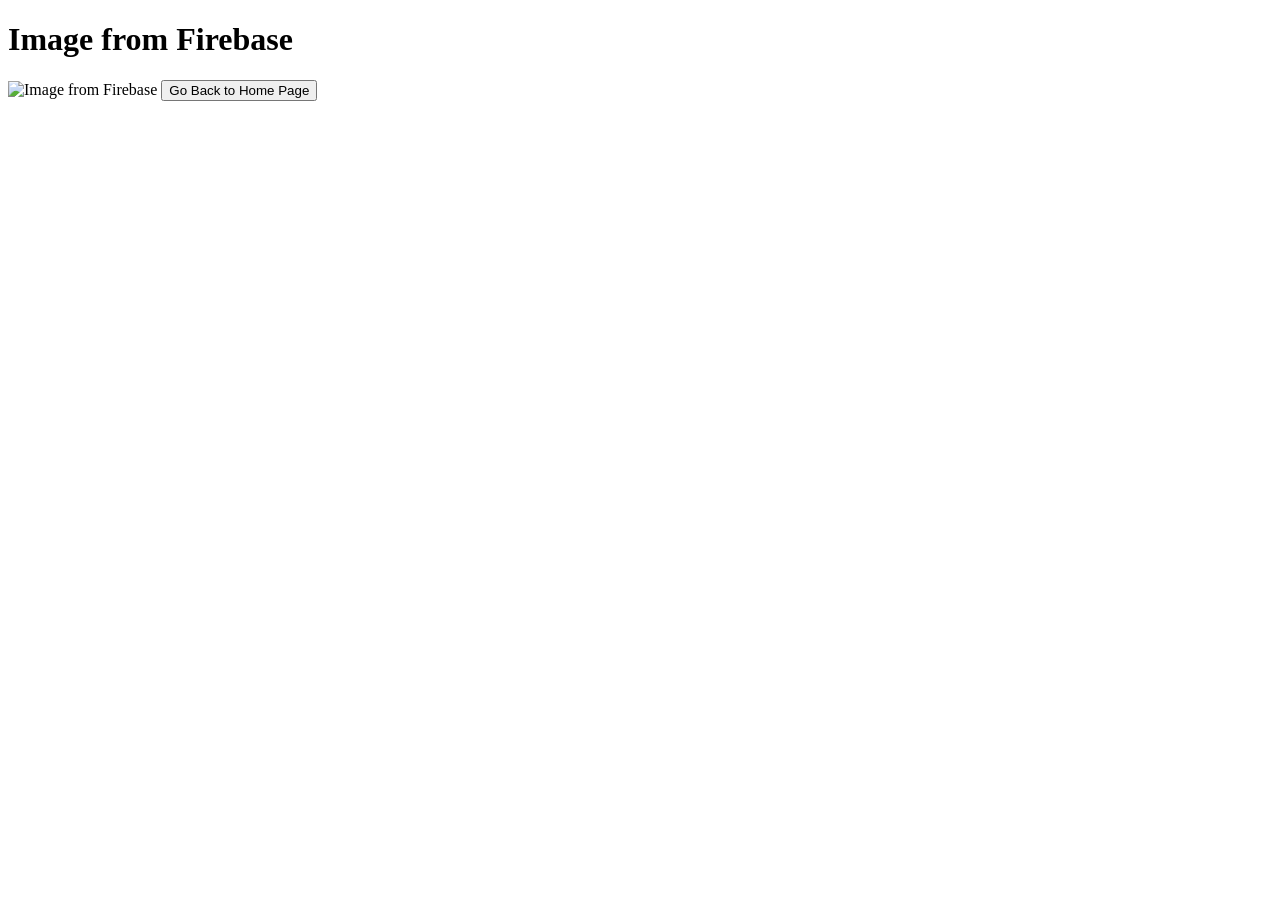
==== templates/detection_page.html @ 7b6981d7 "fetch image from firebase done" ====
<!DOCTYPE html>
<html lang="en">
<head>
    <meta charset="UTF-8">
    <meta name="viewport" content="width=device-width, initial-scale=1.0">
    <title>Image from Firebase</title>
</head>
<body>
    <h1>Image from Firebase</h1>
    <img src="{{ image_url }}" alt="Image from Firebase">
    <button onclick="location.href='/'">Go Back to Home Page</button>
</body>
</html>
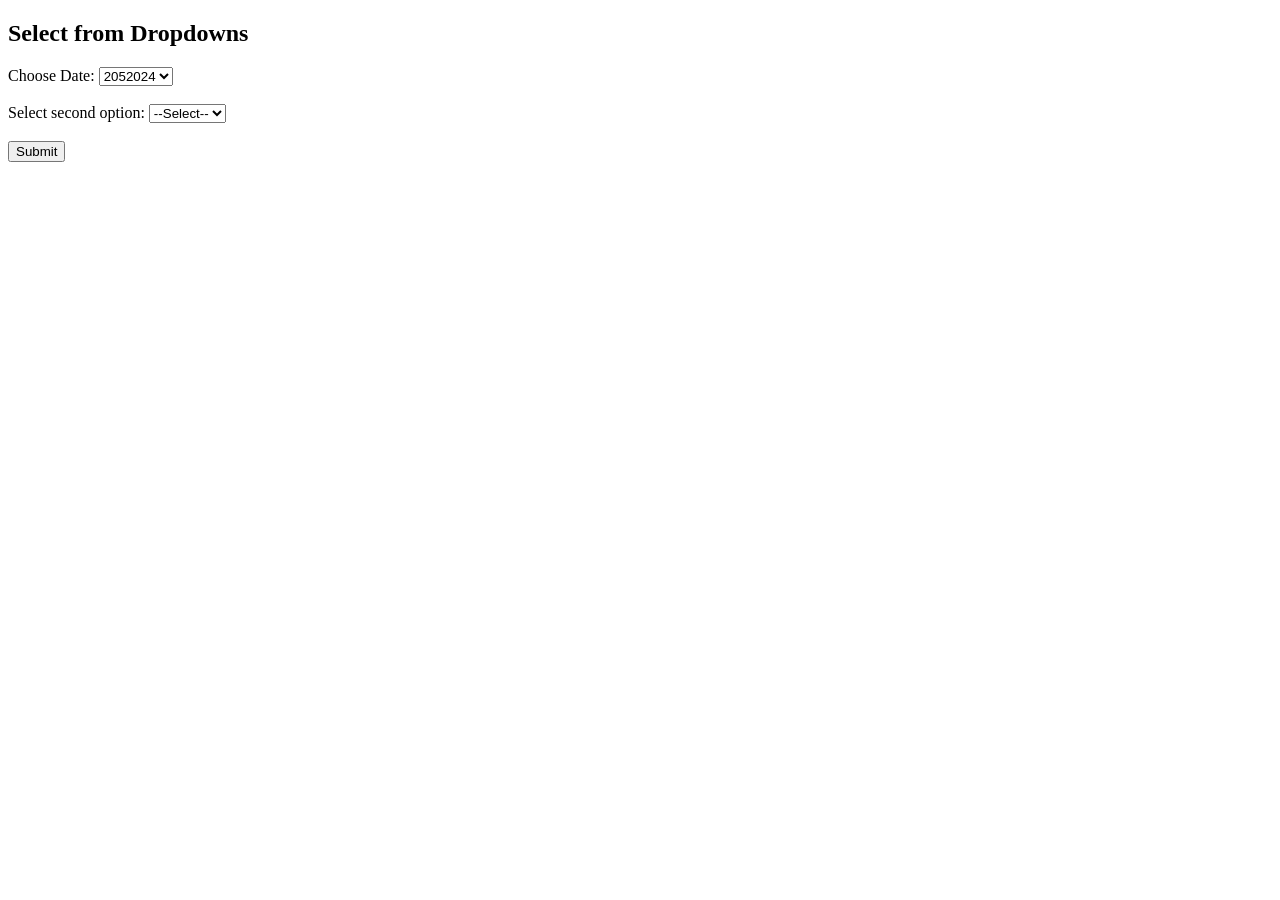
==== commit 7ec3abc4: "Selection Dropdown Done" ====
--- a/templates/detection_page.html
+++ b/templates/detection_page.html
@@ -3,11 +3,86 @@
 <head>
     <meta charset="UTF-8">
     <meta name="viewport" content="width=device-width, initial-scale=1.0">
-    <title>Image from Firebase</title>
+    <title>Dropdown Selection</title>
 </head>
-<body>
-    <h1>Image from Firebase</h1>
-    <img src="{{ image_url }}" alt="Image from Firebase">
-    <button onclick="location.href='/'">Go Back to Home Page</button>
-</body>
+    <body>
+    <h2>Select from Dropdowns</h2>
+    <form id= "selectionForm" action="#">
+        <label for="date">Choose Date:</label>
+        <select id="date" name="date" onchange="updateLocation()">
+            
+            <option value="2052024">2052024</option>
+            
+            <option value="2152024">2152024</option>
+            
+            <option value="2252024">2252024</option>
+            
+        </select>
+        <br><br>
+
+        <label for="location">Select second option:</label>
+        <select id="location" name="location">
+            <option value="">--Select--</option>
+        </select>
+        <br><br>
+
+        <input type="submit" value="Submit">
+    </form>
+
+    <div id="imageContainer"></div>
+
+    <script>
+        const data = {"2052024": {"location01": {"latitude": 2.909223, "longitude": 101.352959, "palm oils detected": 2, "palm oils harvested": 2, "timestamp": "14:06"}, "location02": {"latitude": 2.909147, "longitude": 101.352863, "palm oils detected": 3, "palm oils harvested": 3, "timestamp": "14:07"}, "location03": {"latitude": 2.909079, "longitude": 101.352854, "palm oils detected": 5, "palm oils harvested": 2, "timestamp": "14:07"}, "location04": {"latitude": 2.909079, "longitude": 101.352854, "palm oils detected": 4, "palm oils harvested": 2, "timestamp": "14:07"}, "location05": {"latitude": 2.909079, "longitude": 101.352854, "palm oils detected": 2, "palm oils harvested": 2, "timestamp": "14:07"}, "location06": {"latitude": 2.909079, "longitude": 101.352854, "palm oils detected": 3, "palm oils harvested": 1, "timestamp": "14:08"}, "location07": {"latitude": 2.909079, "longitude": 101.352854, "palm oils detected": 4, "palm oils harvested": 1, "timestamp": "14:08"}, "location08": {"latitude": 2.909079, "longitude": 101.352854, "palm oils detected": 5, "palm oils harvested": 3, "timestamp": "14:08"}, "location09": {"latitude": 2.909111, "longitude": 101.352882, "palm oils detected": 2, "palm oils harvested": 1, "timestamp": "14:08"}, "location10": {"latitude": 2.909114, "longitude": 101.352786, "palm oils detected": 4, "palm oils harvested": 2, "timestamp": "14:08"}, "location11": {"latitude": 2.909062, "longitude": 101.352742, "palm oils detected": 3, "palm oils harvested": 1, "timestamp": "14:09"}, "location12": {"latitude": 2.909073, "longitude": 101.352789, "palm oils detected": 3, "palm oils harvested": 1, "timestamp": "14:09"}, "location13": {"latitude": 2.90905, "longitude": 101.352681, "palm oils detected": 3, "palm oils harvested": 2, "timestamp": "14:09"}, "location14": {"latitude": 2.90905, "longitude": 101.352681, "palm oils detected": 2, "palm oils harvested": 1, "timestamp": "14:09"}, "location15": {"latitude": 2.90905, "longitude": 101.352681, "palm oils detected": 4, "palm oils harvested": 2, "timestamp": "14:10"}, "location16": {"latitude": 2.90905, "longitude": 101.352681, "palm oils detected": 3, "palm oils harvested": 2, "timestamp": "14:10"}, "location17": {"latitude": 2.90905, "longitude": 101.352681, "palm oils detected": 5, "palm oils harvested": 5, "timestamp": "14:10"}, "location18": {"latitude": 2.90905, "longitude": 101.352681, "palm oils detected": 5, "palm oils harvested": 2, "timestamp": "14:10"}, "location19": {"latitude": 2.90905, "longitude": 101.352681, "palm oils detected": 3, "palm oils harvested": 2, "timestamp": "14:10"}}, "2152024": {"location20": {"latitude": 2.90905, "longitude": 101.352681, "palm oils detected": 3, "palm oils harvested": 3, "timestamp": "14:10"}, "location21": {"latitude": 2.90905, "longitude": 101.352681, "palm oils detected": 2, "palm oils harvested": 2, "timestamp": "14:10"}}, "2252024": {"location22": {"latitude": 2.90905, "longitude": 101.352681, "palm oils detected": 2, "palm oils harvested": 2, "timestamp": "14:10"}, "location23": {"latitude": 2.90905, "longitude": 101.352681, "palm oils detected": 1, "palm oils harvested": 1, "timestamp": "14:10"}}};
+
+        function updateLocation() {
+            const date = document.getElementById('date');
+            const location = document.getElementById('location');
+            const selectedValue = date.value;
+
+            // Clear the second dropdown
+            location.innerHTML = '<option value="">--Select--</option>';
+
+            if (selectedValue && data[selectedValue]) {
+                // Populate the second dropdown based on the first dropdown's selection
+                const options = data[selectedValue];
+                for (const key in options) {
+                    const option = document.createElement('option');
+                    option.value = key;
+                    option.text = key;
+                    location.appendChild(option);
+                }
+            }
+        }
+
+        document.getElementById('selectionForm').addEventListener('submit', async function(event) {
+            event.preventDefault();
+            const firstSelection = document.getElementById('date').value;
+            const secondSelection = document.getElementById('location').value;
+
+            if (firstSelection && secondSelection) {
+                const imagePath = `{detected_pics}/${firstSelection}/${secondSelection}`;
+                const response = await fetch('/fetch_image_url', {
+                    method: 'POST',
+                    headers: {
+                        'Content-Type': 'application/json',
+                    },
+                    body: JSON.stringify({ path: imagePath }),
+                });
+                const result = await response.json();
+                const imageUrl = result.url;
+                displayImage(imageUrl);
+            }
+        });
+
+        function displayImage(url) {
+            const imageContainer = document.getElementById('imageContainer');
+            imageContainer.innerHTML = `<img src="${url}" alt="Selected Image">`;
+        }
+
+        function showMessage(selectedValue) {
+            alert("You selected: " + selectedValue);
+        }
+    </script>
+    </body>
 </html>
+    
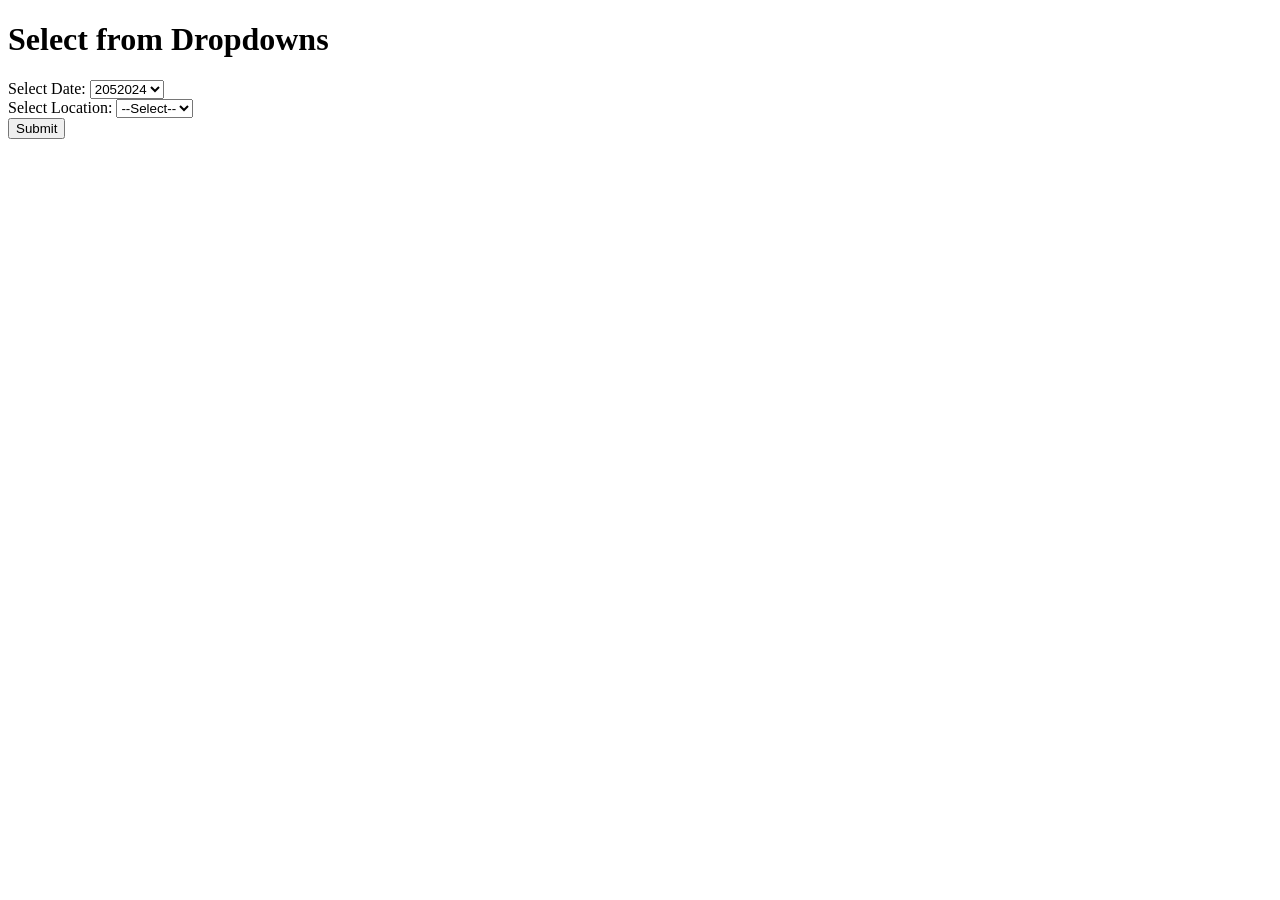
==== commit 0a0848de: "Styling by shuaige" ====
--- a/templates/detection_page.html
+++ b/templates/detection_page.html
@@ -1,88 +1,285 @@
 <!DOCTYPE html>
 <html lang="en">
-<head>
-    <meta charset="UTF-8">
-    <meta name="viewport" content="width=device-width, initial-scale=1.0">
+  <head>
+    <meta charset="UTF-8" />
+    <meta name="viewport" content="width=device-width, initial-scale=1.0" />
     <title>Dropdown Selection</title>
-</head>
-    <body>
-    <h2>Select from Dropdowns</h2>
-    <form id= "selectionForm" action="#">
-        <label for="date">Choose Date:</label>
-        <select id="date" name="date" onchange="updateLocation()">
-            
+    <link
+      rel="stylesheet"
+      href="https://fonts.googleapis.com/css2?family=Poppins:wght@400;500;600&display=swap"
+    />
+    <link
+      rel="stylesheet"
+      type="text/css"
+      href="{{ url_for('static', filename='css/styles.css') }}"
+    />
+  </head>
+  <body>
+    <div class="form-container">
+      <div class="header">
+        <h1>Select from Dropdowns</h1>
+      </div>
+      <form id="selectionForm" action="#">
+        <div class="form-group">
+          <label for="date">Select Date:</label>
+          <select id="date" name="date" onchange="updateLocation()">
             <option value="2052024">2052024</option>
-            
+
             <option value="2152024">2152024</option>
-            
+
             <option value="2252024">2252024</option>
-            
-        </select>
-        <br><br>
-
-        <label for="location">Select second option:</label>
-        <select id="location" name="location">
+
+            <option value="2352024">2352024</option>
+          </select>
+        </div>
+
+        <div class="form-group">
+          <label for="location">Select Location:</label>
+          <select id="location" name="location">
             <option value="">--Select--</option>
-        </select>
-        <br><br>
-
-        <input type="submit" value="Submit">
-    </form>
-
-    <div id="imageContainer"></div>
-
+          </select>
+        </div>
+
+        <div class="button-container">
+          <input type="submit" value="Submit" class="btn-submit" />
+        </div>
+      </form>
+    </div>
     <script>
-        const data = {"2052024": {"location01": {"latitude": 2.909223, "longitude": 101.352959, "palm oils detected": 2, "palm oils harvested": 2, "timestamp": "14:06"}, "location02": {"latitude": 2.909147, "longitude": 101.352863, "palm oils detected": 3, "palm oils harvested": 3, "timestamp": "14:07"}, "location03": {"latitude": 2.909079, "longitude": 101.352854, "palm oils detected": 5, "palm oils harvested": 2, "timestamp": "14:07"}, "location04": {"latitude": 2.909079, "longitude": 101.352854, "palm oils detected": 4, "palm oils harvested": 2, "timestamp": "14:07"}, "location05": {"latitude": 2.909079, "longitude": 101.352854, "palm oils detected": 2, "palm oils harvested": 2, "timestamp": "14:07"}, "location06": {"latitude": 2.909079, "longitude": 101.352854, "palm oils detected": 3, "palm oils harvested": 1, "timestamp": "14:08"}, "location07": {"latitude": 2.909079, "longitude": 101.352854, "palm oils detected": 4, "palm oils harvested": 1, "timestamp": "14:08"}, "location08": {"latitude": 2.909079, "longitude": 101.352854, "palm oils detected": 5, "palm oils harvested": 3, "timestamp": "14:08"}, "location09": {"latitude": 2.909111, "longitude": 101.352882, "palm oils detected": 2, "palm oils harvested": 1, "timestamp": "14:08"}, "location10": {"latitude": 2.909114, "longitude": 101.352786, "palm oils detected": 4, "palm oils harvested": 2, "timestamp": "14:08"}, "location11": {"latitude": 2.909062, "longitude": 101.352742, "palm oils detected": 3, "palm oils harvested": 1, "timestamp": "14:09"}, "location12": {"latitude": 2.909073, "longitude": 101.352789, "palm oils detected": 3, "palm oils harvested": 1, "timestamp": "14:09"}, "location13": {"latitude": 2.90905, "longitude": 101.352681, "palm oils detected": 3, "palm oils harvested": 2, "timestamp": "14:09"}, "location14": {"latitude": 2.90905, "longitude": 101.352681, "palm oils detected": 2, "palm oils harvested": 1, "timestamp": "14:09"}, "location15": {"latitude": 2.90905, "longitude": 101.352681, "palm oils detected": 4, "palm oils harvested": 2, "timestamp": "14:10"}, "location16": {"latitude": 2.90905, "longitude": 101.352681, "palm oils detected": 3, "palm oils harvested": 2, "timestamp": "14:10"}, "location17": {"latitude": 2.90905, "longitude": 101.352681, "palm oils detected": 5, "palm oils harvested": 5, "timestamp": "14:10"}, "location18": {"latitude": 2.90905, "longitude": 101.352681, "palm oils detected": 5, "palm oils harvested": 2, "timestamp": "14:10"}, "location19": {"latitude": 2.90905, "longitude": 101.352681, "palm oils detected": 3, "palm oils harvested": 2, "timestamp": "14:10"}}, "2152024": {"location20": {"latitude": 2.90905, "longitude": 101.352681, "palm oils detected": 3, "palm oils harvested": 3, "timestamp": "14:10"}, "location21": {"latitude": 2.90905, "longitude": 101.352681, "palm oils detected": 2, "palm oils harvested": 2, "timestamp": "14:10"}}, "2252024": {"location22": {"latitude": 2.90905, "longitude": 101.352681, "palm oils detected": 2, "palm oils harvested": 2, "timestamp": "14:10"}, "location23": {"latitude": 2.90905, "longitude": 101.352681, "palm oils detected": 1, "palm oils harvested": 1, "timestamp": "14:10"}}};
-
-        function updateLocation() {
-            const date = document.getElementById('date');
-            const location = document.getElementById('location');
-            const selectedValue = date.value;
-
-            // Clear the second dropdown
-            location.innerHTML = '<option value="">--Select--</option>';
-
-            if (selectedValue && data[selectedValue]) {
-                // Populate the second dropdown based on the first dropdown's selection
-                const options = data[selectedValue];
-                for (const key in options) {
-                    const option = document.createElement('option');
-                    option.value = key;
-                    option.text = key;
-                    location.appendChild(option);
-                }
-            }
+      const data = {
+        2052024: {
+          location01: {
+            latitude: 2.909223,
+            longitude: 101.352959,
+            "palm oils detected": 2,
+            "palm oils harvested": 2,
+            timestamp: "14:06",
+          },
+          location02: {
+            latitude: 2.909147,
+            longitude: 101.352863,
+            "palm oils detected": 3,
+            "palm oils harvested": 3,
+            timestamp: "14:07",
+          },
+          location03: {
+            latitude: 2.909079,
+            longitude: 101.352854,
+            "palm oils detected": 5,
+            "palm oils harvested": 2,
+            timestamp: "14:07",
+          },
+          location04: {
+            latitude: 2.909079,
+            longitude: 101.352854,
+            "palm oils detected": 4,
+            "palm oils harvested": 2,
+            timestamp: "14:07",
+          },
+          location05: {
+            latitude: 2.909079,
+            longitude: 101.352854,
+            "palm oils detected": 2,
+            "palm oils harvested": 2,
+            timestamp: "14:07",
+          },
+          location06: {
+            latitude: 2.909079,
+            longitude: 101.352854,
+            "palm oils detected": 3,
+            "palm oils harvested": 1,
+            timestamp: "14:08",
+          },
+          location07: {
+            latitude: 2.909079,
+            longitude: 101.352854,
+            "palm oils detected": 4,
+            "palm oils harvested": 1,
+            timestamp: "14:08",
+          },
+          location08: {
+            latitude: 2.909079,
+            longitude: 101.352854,
+            "palm oils detected": 5,
+            "palm oils harvested": 3,
+            timestamp: "14:08",
+          },
+          location09: {
+            latitude: 2.909111,
+            longitude: 101.352882,
+            "palm oils detected": 2,
+            "palm oils harvested": 1,
+            timestamp: "14:08",
+          },
+          location10: {
+            latitude: 2.909114,
+            longitude: 101.352786,
+            "palm oils detected": 4,
+            "palm oils harvested": 2,
+            timestamp: "14:08",
+          },
+          location11: {
+            latitude: 2.909062,
+            longitude: 101.352742,
+            "palm oils detected": 3,
+            "palm oils harvested": 1,
+            timestamp: "14:09",
+          },
+          location12: {
+            latitude: 2.909073,
+            longitude: 101.352789,
+            "palm oils detected": 3,
+            "palm oils harvested": 1,
+            timestamp: "14:09",
+          },
+          location13: {
+            latitude: 2.90905,
+            longitude: 101.352681,
+            "palm oils detected": 3,
+            "palm oils harvested": 2,
+            timestamp: "14:09",
+          },
+          location14: {
+            latitude: 2.90905,
+            longitude: 101.352681,
+            "palm oils detected": 2,
+            "palm oils harvested": 1,
+            timestamp: "14:09",
+          },
+          location15: {
+            latitude: 2.90905,
+            longitude: 101.352681,
+            "palm oils detected": 4,
+            "palm oils harvested": 2,
+            timestamp: "14:10",
+          },
+          location16: {
+            latitude: 2.90905,
+            longitude: 101.352681,
+            "palm oils detected": 3,
+            "palm oils harvested": 2,
+            timestamp: "14:10",
+          },
+          location17: {
+            latitude: 2.90905,
+            longitude: 101.352681,
+            "palm oils detected": 5,
+            "palm oils harvested": 5,
+            timestamp: "14:10",
+          },
+          location18: {
+            latitude: 2.90905,
+            longitude: 101.352681,
+            "palm oils detected": 5,
+            "palm oils harvested": 2,
+            timestamp: "14:10",
+          },
+          location19: {
+            latitude: 2.90905,
+            longitude: 101.352681,
+            "palm oils detected": 3,
+            "palm oils harvested": 2,
+            timestamp: "14:10",
+          },
+        },
+        2152024: {
+          location20: {
+            latitude: 2.90905,
+            longitude: 101.352681,
+            "palm oils detected": 3,
+            "palm oils harvested": 3,
+            timestamp: "14:10",
+          },
+          location21: {
+            latitude: 2.90905,
+            longitude: 101.352681,
+            "palm oils detected": 2,
+            "palm oils harvested": 2,
+            timestamp: "14:10",
+          },
+        },
+        2252024: {
+          location22: {
+            latitude: 2.90905,
+            longitude: 101.352681,
+            "palm oils detected": 2,
+            "palm oils harvested": 2,
+            timestamp: "14:10",
+          },
+          location23: {
+            latitude: 2.90905,
+            longitude: 101.352681,
+            "palm oils detected": 1,
+            "palm oils harvested": 1,
+            timestamp: "14:10",
+          },
+        },
+        2352024: {
+          location24: {
+            latitude: 2.90905,
+            longitude: 101.352681,
+            "palm oils detected": 1,
+            "palm oils harvested": 1,
+            timestamp: "14:10",
+          },
+        },
+      };
+
+      function updateLocation() {
+        const date = document.getElementById("date");
+        const location = document.getElementById("location");
+        const selectedValue = date.value;
+
+        // Clear the second dropdown
+        location.innerHTML = '<option value="">--Select--</option>';
+
+        if (selectedValue && data[selectedValue]) {
+          // Populate the second dropdown based on the first dropdown's selection
+          const options = data[selectedValue];
+          for (const key in options) {
+            const option = document.createElement("option");
+            option.value = key;
+            option.text = key;
+            location.appendChild(option);
+          }
         }
-
-        document.getElementById('selectionForm').addEventListener('submit', async function(event) {
-            event.preventDefault();
-            const firstSelection = document.getElementById('date').value;
-            const secondSelection = document.getElementById('location').value;
-
-            if (firstSelection && secondSelection) {
-                const imagePath = `{detected_pics}/${firstSelection}/${secondSelection}`;
-                const response = await fetch('/fetch_image_url', {
-                    method: 'POST',
-                    headers: {
-                        'Content-Type': 'application/json',
-                    },
-                    body: JSON.stringify({ path: imagePath }),
-                });
-                const result = await response.json();
-                const imageUrl = result.url;
-                displayImage(imageUrl);
-            }
+      }
+
+      document
+        .getElementById("selectionForm")
+        .addEventListener("submit", async function (event) {
+          event.preventDefault();
+          const firstSelection = document.getElementById("date").value;
+          const secondSelection = document.getElementById("location").value;
+
+          if (firstSelection && secondSelection) {
+            const imagePath = `detected_pics/${firstSelection}/${secondSelection}`;
+            const response = await fetch("/fetch_image_url", {
+              method: "POST",
+              headers: {
+                "Content-Type": "application/json",
+              },
+              body: JSON.stringify({ path: imagePath }),
+            });
+            const result = await response.json();
+            const imageUrl = result.image_url;
+            displayImages(imageUrl);
+          }
         });
 
-        function displayImage(url) {
-            const imageContainer = document.getElementById('imageContainer');
-            imageContainer.innerHTML = `<img src="${url}" alt="Selected Image">`;
-        }
-
-        function showMessage(selectedValue) {
-            alert("You selected: " + selectedValue);
-        }
+      function displayImages(urls) {
+        const imageContainer = document.getElementById("imageContainer");
+        imageContainer.innerHTML = ""; // Clear previous images
+        urls.forEach((url) => {
+          const imgElement = document.createElement("img");
+          imgElement.src = url;
+          imgElement.alt = "Selected Image";
+          imageContainer.appendChild(imgElement);
+        });
+      }
+      function showMessage(selectedValue) {
+        alert("You selected: " + selectedValue);
+      }
     </script>
-    </body>
+  </body>
 </html>
-    
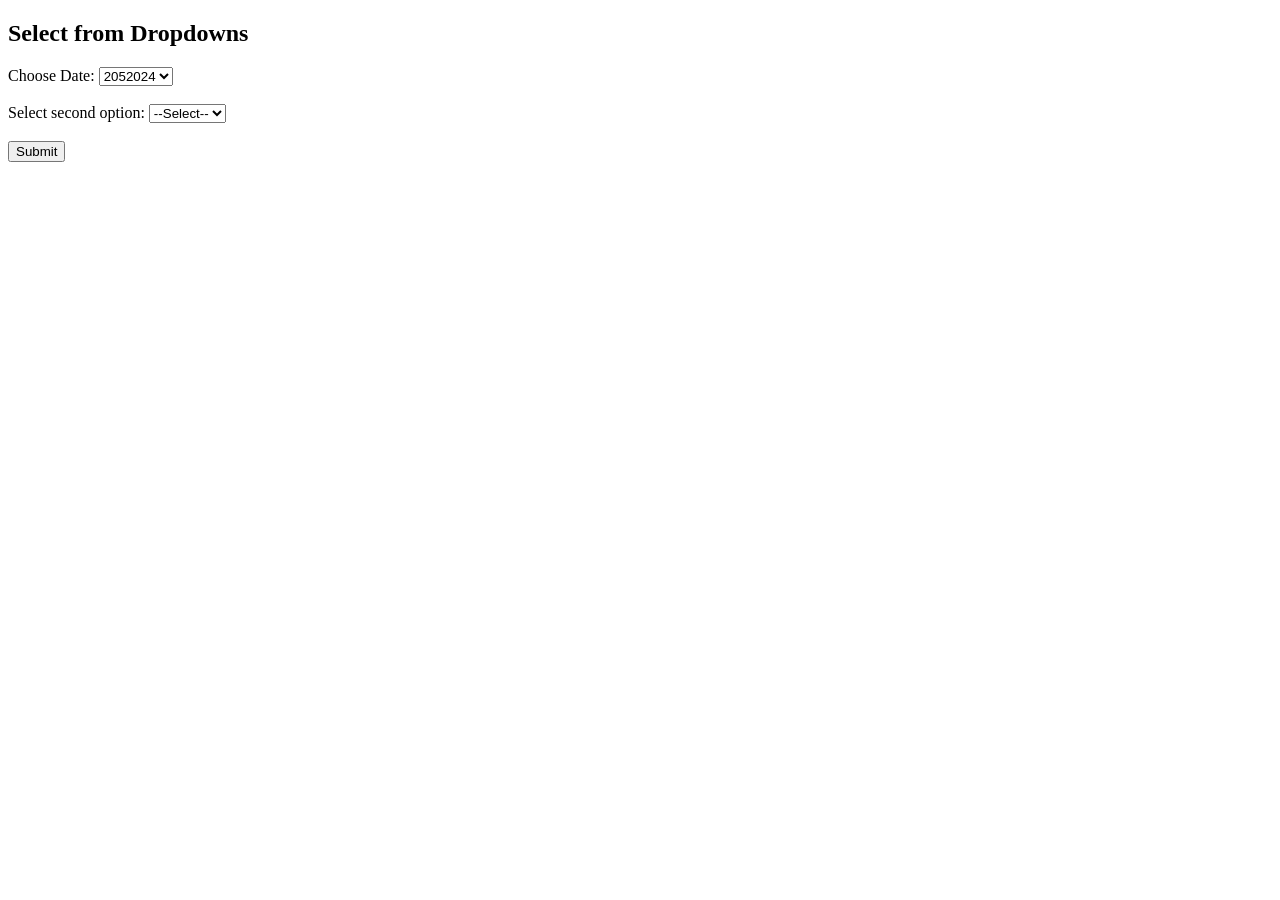
==== commit cdc594af: "changes on detection_page" ====
--- a/templates/detection_page.html
+++ b/templates/detection_page.html
@@ -1,285 +1,116 @@
 <!DOCTYPE html>
 <html lang="en">
-  <head>
-    <meta charset="UTF-8" />
-    <meta name="viewport" content="width=device-width, initial-scale=1.0" />
+<head>
+    <meta charset="UTF-8">
+    <meta name="viewport" content="width=device-width, initial-scale=1.0">
     <title>Dropdown Selection</title>
-    <link
-      rel="stylesheet"
-      href="https://fonts.googleapis.com/css2?family=Poppins:wght@400;500;600&display=swap"
-    />
-    <link
-      rel="stylesheet"
-      type="text/css"
-      href="{{ url_for('static', filename='css/styles.css') }}"
-    />
-  </head>
-  <body>
-    <div class="form-container">
-      <div class="header">
-        <h1>Select from Dropdowns</h1>
-      </div>
-      <form id="selectionForm" action="#">
-        <div class="form-group">
-          <label for="date">Select Date:</label>
-          <select id="date" name="date" onchange="updateLocation()">
+    <style>
+        .container {
+            display: flex; /* Use flexbox */
+            gap : 20px;
+        }
+
+        .box {
+            margin: 10px;
+            padding: 10px
+            text-align: center;
+        }
+
+        .box img {
+            width: 10px; /* Adjust image width */
+            height: auto;
+        }
+        img {
+                max-width: 50%;
+                height: auto;
+            }
+    </style>
+</head>
+    <body>
+    <h2>Select from Dropdowns</h2>
+    <form id= "selectionForm" action="#">
+        <label for="date">Choose Date:</label>
+        <select id="date" name="date" onchange="updateLocation()">
+            
             <option value="2052024">2052024</option>
+            
+            <option value="2152024">2152024</option>
+            
+            <option value="2252024">2252024</option>
+            
+            <option value="2352024">2352024</option>
+            
+        </select>
+        <br><br>
 
-            <option value="2152024">2152024</option>
+        <label for="location">Select second option:</label>
+        <select id="location" name="location">
+            <option value="">--Select--</option>
+        </select>
+        <br><br>
 
-            <option value="2252024">2252024</option>
+        <input type="submit" value="Submit">
+    </form>
+    <br><br>
+    <div id="imageContainer" class="container"></div>
 
-            <option value="2352024">2352024</option>
-          </select>
-        </div>
+    <script>
+        const data = {"2052024": {"location01": {"latitude": 2.909223, "longitude": 101.352959, "palm oils detected": 2, "palm oils harvested": 2, "timestamp": "14:06"}, "location02": {"latitude": 2.909147, "longitude": 101.352863, "palm oils detected": 3, "palm oils harvested": 3, "timestamp": "14:07"}, "location03": {"latitude": 2.909079, "longitude": 101.352854, "palm oils detected": 5, "palm oils harvested": 2, "timestamp": "14:07"}, "location04": {"latitude": 2.909079, "longitude": 101.352854, "palm oils detected": 4, "palm oils harvested": 2, "timestamp": "14:07"}, "location05": {"latitude": 2.909079, "longitude": 101.352854, "palm oils detected": 2, "palm oils harvested": 2, "timestamp": "14:07"}, "location06": {"latitude": 2.909079, "longitude": 101.352854, "palm oils detected": 3, "palm oils harvested": 1, "timestamp": "14:08"}, "location07": {"latitude": 2.909079, "longitude": 101.352854, "palm oils detected": 4, "palm oils harvested": 1, "timestamp": "14:08"}, "location08": {"latitude": 2.909079, "longitude": 101.352854, "palm oils detected": 5, "palm oils harvested": 3, "timestamp": "14:08"}, "location09": {"latitude": 2.909111, "longitude": 101.352882, "palm oils detected": 2, "palm oils harvested": 1, "timestamp": "14:08"}, "location10": {"latitude": 2.909114, "longitude": 101.352786, "palm oils detected": 4, "palm oils harvested": 2, "timestamp": "14:08"}, "location11": {"latitude": 2.909062, "longitude": 101.352742, "palm oils detected": 3, "palm oils harvested": 1, "timestamp": "14:09"}, "location12": {"latitude": 2.909073, "longitude": 101.352789, "palm oils detected": 3, "palm oils harvested": 1, "timestamp": "14:09"}, "location13": {"latitude": 2.90905, "longitude": 101.352681, "palm oils detected": 3, "palm oils harvested": 2, "timestamp": "14:09"}, "location14": {"latitude": 2.90905, "longitude": 101.352681, "palm oils detected": 2, "palm oils harvested": 1, "timestamp": "14:09"}, "location15": {"latitude": 2.90905, "longitude": 101.352681, "palm oils detected": 4, "palm oils harvested": 2, "timestamp": "14:10"}, "location16": {"latitude": 2.90905, "longitude": 101.352681, "palm oils detected": 3, "palm oils harvested": 2, "timestamp": "14:10"}, "location17": {"latitude": 2.90905, "longitude": 101.352681, "palm oils detected": 5, "palm oils harvested": 5, "timestamp": "14:10"}, "location18": {"latitude": 2.90905, "longitude": 101.352681, "palm oils detected": 5, "palm oils harvested": 2, "timestamp": "14:10"}, "location19": {"latitude": 2.90905, "longitude": 101.352681, "palm oils detected": 3, "palm oils harvested": 2, "timestamp": "14:10"}}, "2152024": {"location20": {"latitude": 2.90905, "longitude": 101.352681, "palm oils detected": 3, "palm oils harvested": 3, "timestamp": "14:10"}, "location21": {"latitude": 2.90905, "longitude": 101.352681, "palm oils detected": 2, "palm oils harvested": 2, "timestamp": "14:10"}}, "2252024": {"location22": {"latitude": 2.90905, "longitude": 101.352681, "palm oils detected": 2, "palm oils harvested": 2, "timestamp": "14:10"}, "location23": {"latitude": 2.90905, "longitude": 101.352681, "palm oils detected": 1, "palm oils harvested": 1, "timestamp": "14:10"}}, "2352024": {"location24": {"latitude": 2.90905, "longitude": 101.352681, "palm oils detected": 1, "palm oils harvested": 1, "timestamp": "14:10"}}};
 
-        <div class="form-group">
-          <label for="location">Select Location:</label>
-          <select id="location" name="location">
-            <option value="">--Select--</option>
-          </select>
-        </div>
+        function updateLocation() {
+            const date = document.getElementById('date');
+            const location = document.getElementById('location');
+            const selectedValue = date.value;
 
-        <div class="button-container">
-          <input type="submit" value="Submit" class="btn-submit" />
-        </div>
-      </form>
-    </div>
-    <script>
-      const data = {
-        2052024: {
-          location01: {
-            latitude: 2.909223,
-            longitude: 101.352959,
-            "palm oils detected": 2,
-            "palm oils harvested": 2,
-            timestamp: "14:06",
-          },
-          location02: {
-            latitude: 2.909147,
-            longitude: 101.352863,
-            "palm oils detected": 3,
-            "palm oils harvested": 3,
-            timestamp: "14:07",
-          },
-          location03: {
-            latitude: 2.909079,
-            longitude: 101.352854,
-            "palm oils detected": 5,
-            "palm oils harvested": 2,
-            timestamp: "14:07",
-          },
-          location04: {
-            latitude: 2.909079,
-            longitude: 101.352854,
-            "palm oils detected": 4,
-            "palm oils harvested": 2,
-            timestamp: "14:07",
-          },
-          location05: {
-            latitude: 2.909079,
-            longitude: 101.352854,
-            "palm oils detected": 2,
-            "palm oils harvested": 2,
-            timestamp: "14:07",
-          },
-          location06: {
-            latitude: 2.909079,
-            longitude: 101.352854,
-            "palm oils detected": 3,
-            "palm oils harvested": 1,
-            timestamp: "14:08",
-          },
-          location07: {
-            latitude: 2.909079,
-            longitude: 101.352854,
-            "palm oils detected": 4,
-            "palm oils harvested": 1,
-            timestamp: "14:08",
-          },
-          location08: {
-            latitude: 2.909079,
-            longitude: 101.352854,
-            "palm oils detected": 5,
-            "palm oils harvested": 3,
-            timestamp: "14:08",
-          },
-          location09: {
-            latitude: 2.909111,
-            longitude: 101.352882,
-            "palm oils detected": 2,
-            "palm oils harvested": 1,
-            timestamp: "14:08",
-          },
-          location10: {
-            latitude: 2.909114,
-            longitude: 101.352786,
-            "palm oils detected": 4,
-            "palm oils harvested": 2,
-            timestamp: "14:08",
-          },
-          location11: {
-            latitude: 2.909062,
-            longitude: 101.352742,
-            "palm oils detected": 3,
-            "palm oils harvested": 1,
-            timestamp: "14:09",
-          },
-          location12: {
-            latitude: 2.909073,
-            longitude: 101.352789,
-            "palm oils detected": 3,
-            "palm oils harvested": 1,
-            timestamp: "14:09",
-          },
-          location13: {
-            latitude: 2.90905,
-            longitude: 101.352681,
-            "palm oils detected": 3,
-            "palm oils harvested": 2,
-            timestamp: "14:09",
-          },
-          location14: {
-            latitude: 2.90905,
-            longitude: 101.352681,
-            "palm oils detected": 2,
-            "palm oils harvested": 1,
-            timestamp: "14:09",
-          },
-          location15: {
-            latitude: 2.90905,
-            longitude: 101.352681,
-            "palm oils detected": 4,
-            "palm oils harvested": 2,
-            timestamp: "14:10",
-          },
-          location16: {
-            latitude: 2.90905,
-            longitude: 101.352681,
-            "palm oils detected": 3,
-            "palm oils harvested": 2,
-            timestamp: "14:10",
-          },
-          location17: {
-            latitude: 2.90905,
-            longitude: 101.352681,
-            "palm oils detected": 5,
-            "palm oils harvested": 5,
-            timestamp: "14:10",
-          },
-          location18: {
-            latitude: 2.90905,
-            longitude: 101.352681,
-            "palm oils detected": 5,
-            "palm oils harvested": 2,
-            timestamp: "14:10",
-          },
-          location19: {
-            latitude: 2.90905,
-            longitude: 101.352681,
-            "palm oils detected": 3,
-            "palm oils harvested": 2,
-            timestamp: "14:10",
-          },
-        },
-        2152024: {
-          location20: {
-            latitude: 2.90905,
-            longitude: 101.352681,
-            "palm oils detected": 3,
-            "palm oils harvested": 3,
-            timestamp: "14:10",
-          },
-          location21: {
-            latitude: 2.90905,
-            longitude: 101.352681,
-            "palm oils detected": 2,
-            "palm oils harvested": 2,
-            timestamp: "14:10",
-          },
-        },
-        2252024: {
-          location22: {
-            latitude: 2.90905,
-            longitude: 101.352681,
-            "palm oils detected": 2,
-            "palm oils harvested": 2,
-            timestamp: "14:10",
-          },
-          location23: {
-            latitude: 2.90905,
-            longitude: 101.352681,
-            "palm oils detected": 1,
-            "palm oils harvested": 1,
-            timestamp: "14:10",
-          },
-        },
-        2352024: {
-          location24: {
-            latitude: 2.90905,
-            longitude: 101.352681,
-            "palm oils detected": 1,
-            "palm oils harvested": 1,
-            timestamp: "14:10",
-          },
-        },
-      };
+            // Clear the second dropdown
+            location.innerHTML = '<option value="">--Select--</option>';
 
-      function updateLocation() {
-        const date = document.getElementById("date");
-        const location = document.getElementById("location");
-        const selectedValue = date.value;
+            if (selectedValue && data[selectedValue]) {
+                // Populate the second dropdown based on the first dropdown's selection
+                const options = data[selectedValue];
+                for (const key in options) {
+                    const option = document.createElement('option');
+                    option.value = key;
+                    option.text = key;
+                    location.appendChild(option);
+                }
+            }
+        }
 
-        // Clear the second dropdown
-        location.innerHTML = '<option value="">--Select--</option>';
+        document.getElementById('selectionForm').addEventListener('submit', async function(event) {
+            event.preventDefault();
+            const firstSelection = document.getElementById('date').value;
+            const secondSelection = document.getElementById('location').value;
 
-        if (selectedValue && data[selectedValue]) {
-          // Populate the second dropdown based on the first dropdown's selection
-          const options = data[selectedValue];
-          for (const key in options) {
-            const option = document.createElement("option");
-            option.value = key;
-            option.text = key;
-            location.appendChild(option);
-          }
-        }
-      }
-
-      document
-        .getElementById("selectionForm")
-        .addEventListener("submit", async function (event) {
-          event.preventDefault();
-          const firstSelection = document.getElementById("date").value;
-          const secondSelection = document.getElementById("location").value;
-
-          if (firstSelection && secondSelection) {
-            const imagePath = `detected_pics/${firstSelection}/${secondSelection}`;
-            const response = await fetch("/fetch_image_url", {
-              method: "POST",
-              headers: {
-                "Content-Type": "application/json",
-              },
-              body: JSON.stringify({ path: imagePath }),
-            });
-            const result = await response.json();
-            const imageUrl = result.image_url;
-            displayImages(imageUrl);
-          }
+            if (firstSelection && secondSelection) {
+                const imagePath = `detected_pics/${firstSelection}/${secondSelection}`;
+                const response = await fetch('/fetch_image_url', {
+                    method: 'POST',
+                    headers: {
+                        'Content-Type': 'application/json',
+                    },
+                    body: JSON.stringify({ path: imagePath }),
+                });
+                const result = await response.json();
+                const imageUrl = result.image_url;
+                displayImages(imageUrl);
+            }
         });
 
-      function displayImages(urls) {
-        const imageContainer = document.getElementById("imageContainer");
-        imageContainer.innerHTML = ""; // Clear previous images
-        urls.forEach((url) => {
-          const imgElement = document.createElement("img");
-          imgElement.src = url;
-          imgElement.alt = "Selected Image";
-          imageContainer.appendChild(imgElement);
+        function displayImages(urls) {
+        const imageContainer = document.getElementById('imageContainer');
+        imageContainer.innerHTML = ''; // Clear previous images
+        urls.forEach(url => {
+            const imgElement = document.createElement('img');
+            imgElement.src = url;
+            imgElement.alt = 'Selected Image';
+            imageContainer.appendChild(imgElement);
         });
-      }
-      function showMessage(selectedValue) {
-        alert("You selected: " + selectedValue);
-      }
+}
+        function showMessage(selectedValue) {
+            alert("You selected: " + selectedValue);
+        }
     </script>
-  </body>
+    </body>
 </html>
+    
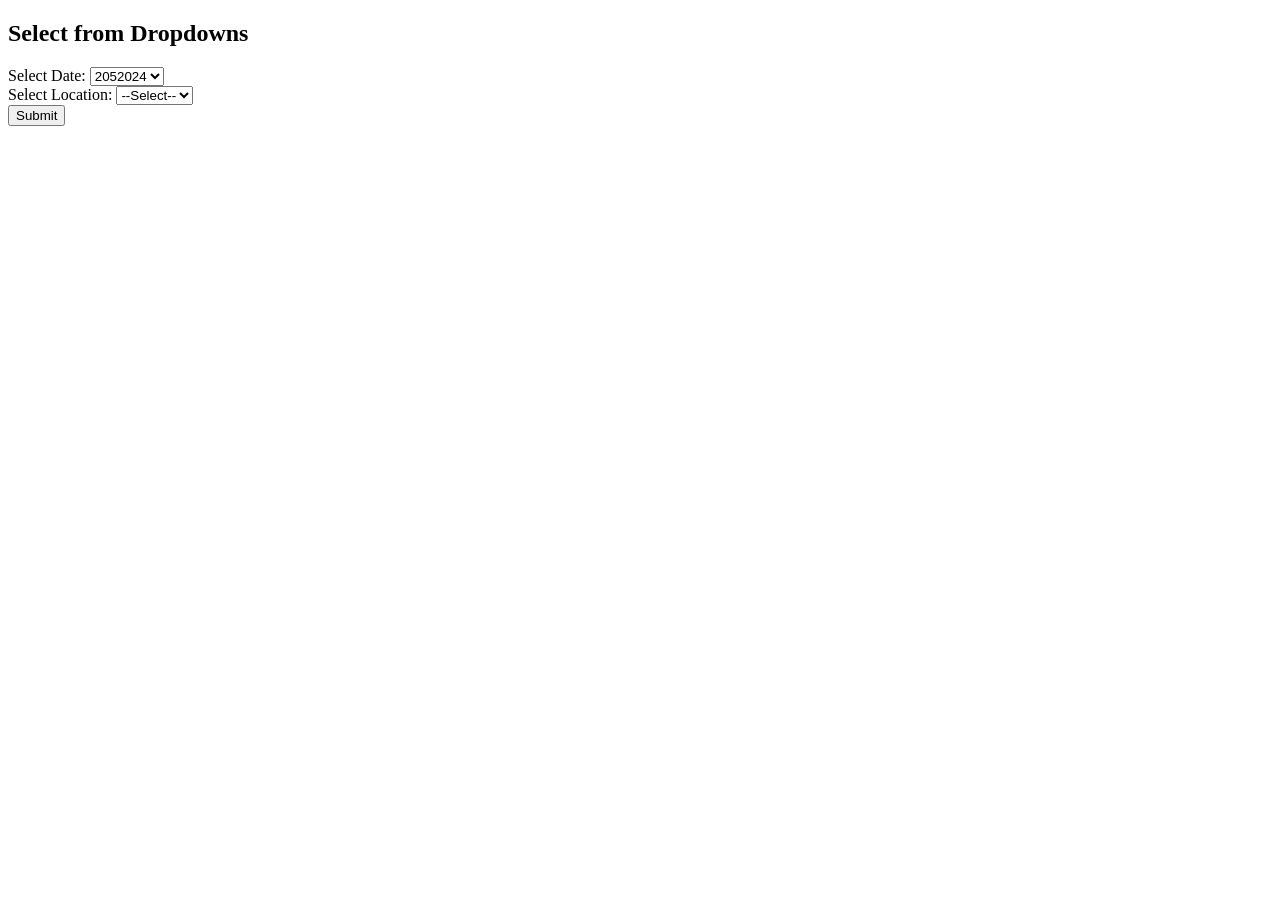
==== commit dbcbf12c: "css styling" ====
--- a/templates/detection_page.html
+++ b/templates/detection_page.html
@@ -4,55 +4,43 @@
     <meta charset="UTF-8">
     <meta name="viewport" content="width=device-width, initial-scale=1.0">
     <title>Dropdown Selection</title>
-    <style>
-        .container {
-            display: flex; /* Use flexbox */
-            gap : 20px;
-        }
-
-        .box {
-            margin: 10px;
-            padding: 10px
-            text-align: center;
-        }
-
-        .box img {
-            width: 10px; /* Adjust image width */
-            height: auto;
-        }
-        img {
-                max-width: 50%;
-                height: auto;
-            }
-    </style>
+    <link rel="stylesheet" href="https://fonts.googleapis.com/css2?family=Poppins:wght@400;500;600&display=swap">
+    <link rel="stylesheet" type="text/css" href="static/css/styles.css">
 </head>
     <body>
-    <h2>Select from Dropdowns</h2>
-    <form id= "selectionForm" action="#">
-        <label for="date">Choose Date:</label>
-        <select id="date" name="date" onchange="updateLocation()">
-            
-            <option value="2052024">2052024</option>
-            
-            <option value="2152024">2152024</option>
-            
-            <option value="2252024">2252024</option>
-            
-            <option value="2352024">2352024</option>
-            
-        </select>
-        <br><br>
+    <div class="form-container">
+        <div class="header">
+        <h2>Select from Dropdowns</h2>
+      </div>
+        <form id= "selectionForm" action="#">
+            <div class="form-group">
+                <label for="date">Select Date:</label>
+                <select id="date" name="date" onchange="updateLocation()">
+                    
+                    <option value="2052024">2052024</option>
+                    
+                    <option value="2152024">2152024</option>
+                    
+                    <option value="2252024">2252024</option>
+                    
+                    <option value="2352024">2352024</option>
+                    
+                </select>
+            </div>
 
-        <label for="location">Select second option:</label>
-        <select id="location" name="location">
-            <option value="">--Select--</option>
-        </select>
-        <br><br>
+            <div class="form-group">
+                <label for="location">Select Location:</label>
+                <select id="location" name="location">
+                    <option value="">--Select--</option>
+                </select>
+            </div>
+            <div class="button-container">
+                <input type="submit" value="Submit" class="btn-submit">
+            </div>
+        </form>
+    </div>
 
-        <input type="submit" value="Submit">
-    </form>
-    <br><br>
-    <div id="imageContainer" class="container"></div>
+    <div class="inline-container" id="image-gallery"></div>
 
     <script>
         const data = {"2052024": {"location01": {"latitude": 2.909223, "longitude": 101.352959, "palm oils detected": 2, "palm oils harvested": 2, "timestamp": "14:06"}, "location02": {"latitude": 2.909147, "longitude": 101.352863, "palm oils detected": 3, "palm oils harvested": 3, "timestamp": "14:07"}, "location03": {"latitude": 2.909079, "longitude": 101.352854, "palm oils detected": 5, "palm oils harvested": 2, "timestamp": "14:07"}, "location04": {"latitude": 2.909079, "longitude": 101.352854, "palm oils detected": 4, "palm oils harvested": 2, "timestamp": "14:07"}, "location05": {"latitude": 2.909079, "longitude": 101.352854, "palm oils detected": 2, "palm oils harvested": 2, "timestamp": "14:07"}, "location06": {"latitude": 2.909079, "longitude": 101.352854, "palm oils detected": 3, "palm oils harvested": 1, "timestamp": "14:08"}, "location07": {"latitude": 2.909079, "longitude": 101.352854, "palm oils detected": 4, "palm oils harvested": 1, "timestamp": "14:08"}, "location08": {"latitude": 2.909079, "longitude": 101.352854, "palm oils detected": 5, "palm oils harvested": 3, "timestamp": "14:08"}, "location09": {"latitude": 2.909111, "longitude": 101.352882, "palm oils detected": 2, "palm oils harvested": 1, "timestamp": "14:08"}, "location10": {"latitude": 2.909114, "longitude": 101.352786, "palm oils detected": 4, "palm oils harvested": 2, "timestamp": "14:08"}, "location11": {"latitude": 2.909062, "longitude": 101.352742, "palm oils detected": 3, "palm oils harvested": 1, "timestamp": "14:09"}, "location12": {"latitude": 2.909073, "longitude": 101.352789, "palm oils detected": 3, "palm oils harvested": 1, "timestamp": "14:09"}, "location13": {"latitude": 2.90905, "longitude": 101.352681, "palm oils detected": 3, "palm oils harvested": 2, "timestamp": "14:09"}, "location14": {"latitude": 2.90905, "longitude": 101.352681, "palm oils detected": 2, "palm oils harvested": 1, "timestamp": "14:09"}, "location15": {"latitude": 2.90905, "longitude": 101.352681, "palm oils detected": 4, "palm oils harvested": 2, "timestamp": "14:10"}, "location16": {"latitude": 2.90905, "longitude": 101.352681, "palm oils detected": 3, "palm oils harvested": 2, "timestamp": "14:10"}, "location17": {"latitude": 2.90905, "longitude": 101.352681, "palm oils detected": 5, "palm oils harvested": 5, "timestamp": "14:10"}, "location18": {"latitude": 2.90905, "longitude": 101.352681, "palm oils detected": 5, "palm oils harvested": 2, "timestamp": "14:10"}, "location19": {"latitude": 2.90905, "longitude": 101.352681, "palm oils detected": 3, "palm oils harvested": 2, "timestamp": "14:10"}}, "2152024": {"location20": {"latitude": 2.90905, "longitude": 101.352681, "palm oils detected": 3, "palm oils harvested": 3, "timestamp": "14:10"}, "location21": {"latitude": 2.90905, "longitude": 101.352681, "palm oils detected": 2, "palm oils harvested": 2, "timestamp": "14:10"}}, "2252024": {"location22": {"latitude": 2.90905, "longitude": 101.352681, "palm oils detected": 2, "palm oils harvested": 2, "timestamp": "14:10"}, "location23": {"latitude": 2.90905, "longitude": 101.352681, "palm oils detected": 1, "palm oils harvested": 1, "timestamp": "14:10"}}, "2352024": {"location24": {"latitude": 2.90905, "longitude": 101.352681, "palm oils detected": 1, "palm oils harvested": 1, "timestamp": "14:10"}}};
@@ -98,7 +86,7 @@
         });
 
         function displayImages(urls) {
-        const imageContainer = document.getElementById('imageContainer');
+        const imageContainer = document.getElementById('image-gallery');
         imageContainer.innerHTML = ''; // Clear previous images
         urls.forEach(url => {
             const imgElement = document.createElement('img');
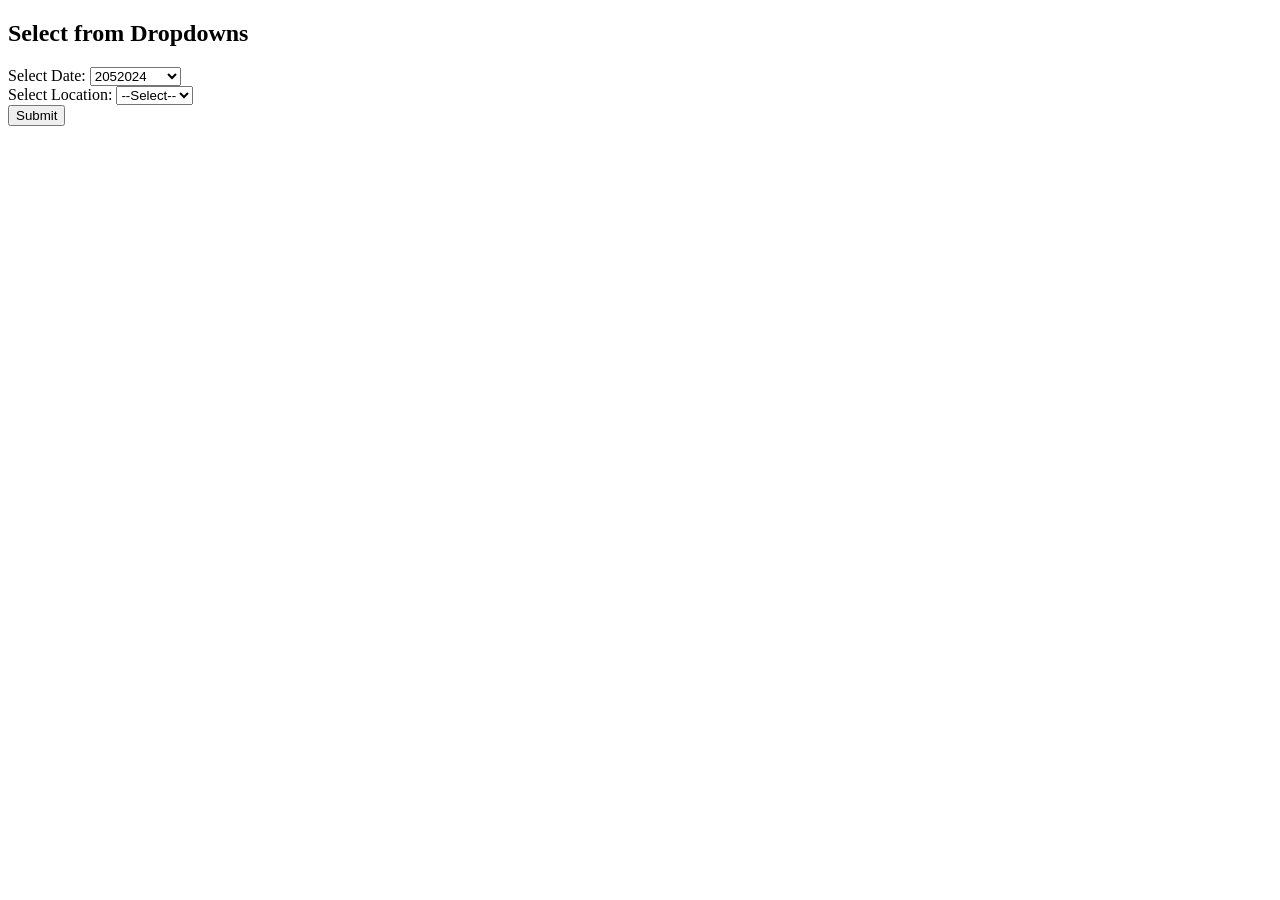
==== commit 6592005b: "latest" ====
--- a/templates/detection_page.html
+++ b/templates/detection_page.html
@@ -25,6 +25,8 @@
                     
                     <option value="2352024">2352024</option>
                     
+                    <option value="2024-06-04">2024-06-04</option>
+                    
                 </select>
             </div>
 
@@ -40,10 +42,10 @@
         </form>
     </div>
 
-    <div class="inline-container" id="image-gallery"></div>
-
+    <div class="image-gallery" id="image-gallery">
+    </div>
     <script>
-        const data = {"2052024": {"location01": {"latitude": 2.909223, "longitude": 101.352959, "palm oils detected": 2, "palm oils harvested": 2, "timestamp": "14:06"}, "location02": {"latitude": 2.909147, "longitude": 101.352863, "palm oils detected": 3, "palm oils harvested": 3, "timestamp": "14:07"}, "location03": {"latitude": 2.909079, "longitude": 101.352854, "palm oils detected": 5, "palm oils harvested": 2, "timestamp": "14:07"}, "location04": {"latitude": 2.909079, "longitude": 101.352854, "palm oils detected": 4, "palm oils harvested": 2, "timestamp": "14:07"}, "location05": {"latitude": 2.909079, "longitude": 101.352854, "palm oils detected": 2, "palm oils harvested": 2, "timestamp": "14:07"}, "location06": {"latitude": 2.909079, "longitude": 101.352854, "palm oils detected": 3, "palm oils harvested": 1, "timestamp": "14:08"}, "location07": {"latitude": 2.909079, "longitude": 101.352854, "palm oils detected": 4, "palm oils harvested": 1, "timestamp": "14:08"}, "location08": {"latitude": 2.909079, "longitude": 101.352854, "palm oils detected": 5, "palm oils harvested": 3, "timestamp": "14:08"}, "location09": {"latitude": 2.909111, "longitude": 101.352882, "palm oils detected": 2, "palm oils harvested": 1, "timestamp": "14:08"}, "location10": {"latitude": 2.909114, "longitude": 101.352786, "palm oils detected": 4, "palm oils harvested": 2, "timestamp": "14:08"}, "location11": {"latitude": 2.909062, "longitude": 101.352742, "palm oils detected": 3, "palm oils harvested": 1, "timestamp": "14:09"}, "location12": {"latitude": 2.909073, "longitude": 101.352789, "palm oils detected": 3, "palm oils harvested": 1, "timestamp": "14:09"}, "location13": {"latitude": 2.90905, "longitude": 101.352681, "palm oils detected": 3, "palm oils harvested": 2, "timestamp": "14:09"}, "location14": {"latitude": 2.90905, "longitude": 101.352681, "palm oils detected": 2, "palm oils harvested": 1, "timestamp": "14:09"}, "location15": {"latitude": 2.90905, "longitude": 101.352681, "palm oils detected": 4, "palm oils harvested": 2, "timestamp": "14:10"}, "location16": {"latitude": 2.90905, "longitude": 101.352681, "palm oils detected": 3, "palm oils harvested": 2, "timestamp": "14:10"}, "location17": {"latitude": 2.90905, "longitude": 101.352681, "palm oils detected": 5, "palm oils harvested": 5, "timestamp": "14:10"}, "location18": {"latitude": 2.90905, "longitude": 101.352681, "palm oils detected": 5, "palm oils harvested": 2, "timestamp": "14:10"}, "location19": {"latitude": 2.90905, "longitude": 101.352681, "palm oils detected": 3, "palm oils harvested": 2, "timestamp": "14:10"}}, "2152024": {"location20": {"latitude": 2.90905, "longitude": 101.352681, "palm oils detected": 3, "palm oils harvested": 3, "timestamp": "14:10"}, "location21": {"latitude": 2.90905, "longitude": 101.352681, "palm oils detected": 2, "palm oils harvested": 2, "timestamp": "14:10"}}, "2252024": {"location22": {"latitude": 2.90905, "longitude": 101.352681, "palm oils detected": 2, "palm oils harvested": 2, "timestamp": "14:10"}, "location23": {"latitude": 2.90905, "longitude": 101.352681, "palm oils detected": 1, "palm oils harvested": 1, "timestamp": "14:10"}}, "2352024": {"location24": {"latitude": 2.90905, "longitude": 101.352681, "palm oils detected": 1, "palm oils harvested": 1, "timestamp": "14:10"}}};
+        const data = {"2024-06-04": {"location01": {"latitude": 3.1163969180677733, "longitude": 101.65591060299897, "palm oils detected": 0, "palm oils harvested": 0, "timestamp": "18:14:54"}, "location02": {"latitude": 3.1164259264475636, "longitude": 101.65586035617201, "palm oils detected": 0, "palm oils harvested": 0, "timestamp": "18:15:04"}, "location03": {"latitude": 3.1163300963776592, "longitude": 101.65586584765182, "palm oils detected": 0, "palm oils harvested": 0, "timestamp": "18:15:14"}, "location04": {"latitude": 3.116382701761327, "longitude": 101.65587551237579, "palm oils detected": 1, "palm oils harvested": 1, "timestamp": "18:15:24"}, "location05": {"latitude": 3.1163475828674674, "longitude": 101.65586024657415, "palm oils detected": 0, "palm oils harvested": 0, "timestamp": "18:15:34"}, "location06": {"latitude": 3.116399703906362, "longitude": 101.65587571528158, "palm oils detected": 0, "palm oils harvested": 0, "timestamp": "18:05:33"}, "location07": {"latitude": 3.1163678636443772, "longitude": 101.65590732145324, "palm oils detected": 0, "palm oils harvested": 0, "timestamp": "18:05:43"}, "location08": {"latitude": 3.116418064928243, "longitude": 101.65590903158241, "palm oils detected": 0, "palm oils harvested": 0, "timestamp": "18:05:53"}, "location09": {"latitude": 3.1163826486335533, "longitude": 101.65588997551568, "palm oils detected": 0, "palm oils harvested": 0, "timestamp": "18:06:03"}, "location10": {"latitude": 3.116372780663824, "longitude": 101.65589980353838, "palm oils detected": 0, "palm oils harvested": 0, "timestamp": "18:06:13"}, "location11": {"latitude": 3.116390518049465, "longitude": 101.65585461407126, "palm oils detected": 0, "palm oils harvested": 0, "timestamp": "18:06:33"}, "location12": {"latitude": 3.1163573693559123, "longitude": 101.65590720292029, "palm oils detected": 0, "palm oils harvested": 0, "timestamp": "18:06:43"}}, "2052024": {"location01": {"latitude": 2.909223, "longitude": 101.352959, "palm oils detected": 2, "palm oils harvested": 2, "timestamp": "14:06"}, "location02": {"latitude": 2.909147, "longitude": 101.352863, "palm oils detected": 3, "palm oils harvested": 3, "timestamp": "14:07"}, "location03": {"latitude": 2.909079, "longitude": 101.352854, "palm oils detected": 5, "palm oils harvested": 2, "timestamp": "14:07"}, "location04": {"latitude": 2.909079, "longitude": 101.352854, "palm oils detected": 4, "palm oils harvested": 2, "timestamp": "14:07"}, "location05": {"latitude": 2.909079, "longitude": 101.352854, "palm oils detected": 2, "palm oils harvested": 2, "timestamp": "14:07"}, "location06": {"latitude": 2.909079, "longitude": 101.352854, "palm oils detected": 3, "palm oils harvested": 1, "timestamp": "14:08"}, "location07": {"latitude": 2.909079, "longitude": 101.352854, "palm oils detected": 4, "palm oils harvested": 1, "timestamp": "14:08"}, "location08": {"latitude": 2.909079, "longitude": 101.352854, "palm oils detected": 5, "palm oils harvested": 3, "timestamp": "14:08"}, "location09": {"latitude": 2.909111, "longitude": 101.352882, "palm oils detected": 2, "palm oils harvested": 1, "timestamp": "14:08"}, "location10": {"latitude": 2.909114, "longitude": 101.352786, "palm oils detected": 4, "palm oils harvested": 2, "timestamp": "14:08"}, "location11": {"latitude": 2.909062, "longitude": 101.352742, "palm oils detected": 3, "palm oils harvested": 1, "timestamp": "14:09"}, "location12": {"latitude": 2.909073, "longitude": 101.352789, "palm oils detected": 3, "palm oils harvested": 1, "timestamp": "14:09"}, "location13": {"latitude": 2.90905, "longitude": 101.352681, "palm oils detected": 3, "palm oils harvested": 2, "timestamp": "14:09"}, "location14": {"latitude": 2.90905, "longitude": 101.352681, "palm oils detected": 2, "palm oils harvested": 1, "timestamp": "14:09"}, "location15": {"latitude": 2.90905, "longitude": 101.352681, "palm oils detected": 4, "palm oils harvested": 2, "timestamp": "14:10"}, "location16": {"latitude": 2.90905, "longitude": 101.352681, "palm oils detected": 3, "palm oils harvested": 2, "timestamp": "14:10"}, "location17": {"latitude": 2.90905, "longitude": 101.352681, "palm oils detected": 5, "palm oils harvested": 5, "timestamp": "14:10"}, "location18": {"latitude": 2.90905, "longitude": 101.352681, "palm oils detected": 5, "palm oils harvested": 2, "timestamp": "14:10"}, "location19": {"latitude": 2.90905, "longitude": 101.352681, "palm oils detected": 3, "palm oils harvested": 2, "timestamp": "14:10"}}, "2152024": {"location20": {"latitude": 2.90905, "longitude": 101.352681, "palm oils detected": 3, "palm oils harvested": 3, "timestamp": "14:10"}, "location21": {"latitude": 2.90905, "longitude": 101.352681, "palm oils detected": 2, "palm oils harvested": 2, "timestamp": "14:10"}}, "2252024": {"location22": {"latitude": 2.90905, "longitude": 101.352681, "palm oils detected": 2, "palm oils harvested": 2, "timestamp": "14:10"}, "location23": {"latitude": 2.90905, "longitude": 101.352681, "palm oils detected": 1, "palm oils harvested": 1, "timestamp": "14:10"}}, "2352024": {"location24": {"latitude": 2.90905, "longitude": 101.35323, "palm oils detected": 1, "palm oils harvested": 3, "timestamp": "14:10"}}};
 
         function updateLocation() {
             const date = document.getElementById('date');
